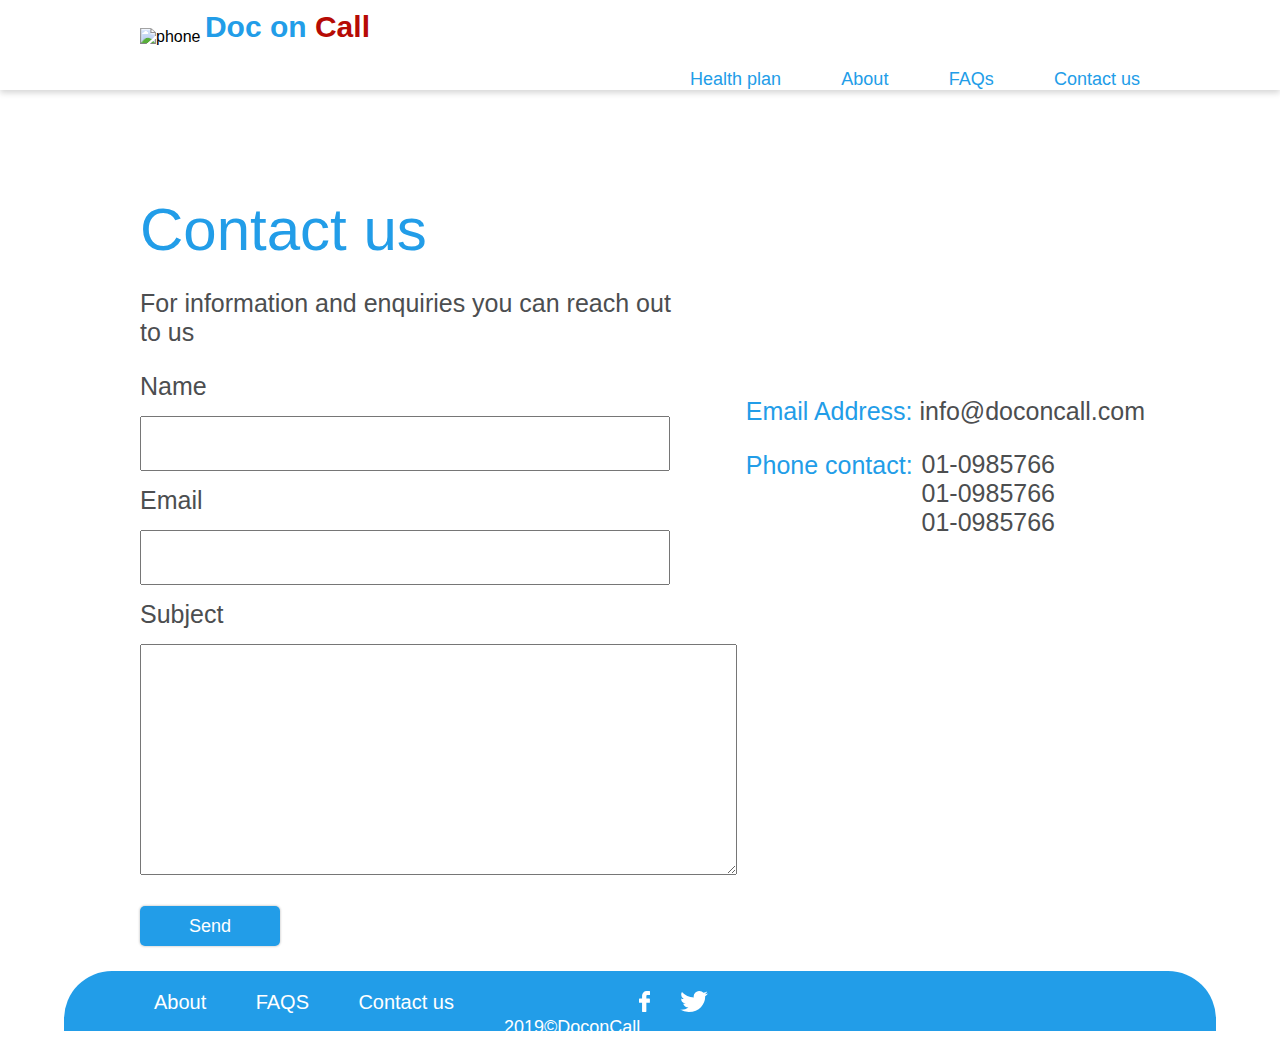
==== contactus.html @ ce4ef968 "oncall" ====
<!DOCTYPE html>
<html lang="en">
<head>
    <meta charset="UTF-8">
    <meta name="viewport" content="width=device-width, initial-scale=1.0">
    <meta http-equiv="X-UA-Compatible" content="ie=edge">
    <title>Contact us | Doc on Call</title>
    <style>
            @import url(css/gen.css);
            @import url(css/contactus.css);
    </style>
</head>


<body>
    <header>
            <img src="Assets/op/emergency.svg" alt="phone">
        <nav>
            <h4><a href="index.html">Doc on <b>Call</b></a></h4>
            <span>
            <a id="hp" href="ourplan.html">Health plan</a>
            <a href="about.html">About</a>
            <a href="faqs.html">FAQs</a>
            <a id="contact" href="contactus.html">Contact us</a>
            </span>
        </nav>
    </header>
    <main>
        <h1>Contact us</h1>
        <p>For information and enquiries you can reach out<br> to us</p>
        <article>
            <p><span>Email Address: </span>info@doconcall.com</p>
            <p class="phone"><span>Phone contact: </span>
            <ul>
                <li>01-0985766</li>   
                <li>01-0985766</li>
                <li>01-0985766</li> 
            </ul>
            </p>
        </article>

        <form>
            <ul>
            <li><label>Name</label>
            <input type="text" name="name"></li>
            <li><label>Email</label>
            <input type="text" name="name"></li>
            <li><label>Subject</label>
            <textarea name="subject" rows="15" cols="72"></textarea></li>
            <button>Send</button>
            </ul>
        </form>
    </main>

    <div class="footnav">
            <nav>
                <a href="about.html">About</a>
                <a href="faqs.html">FAQS</a>
                <a href="contactus.html">Contact us</a>
            </nav>

            <section>
                    <img id="fb" src="Assets/facebook-logo.svg" alt="icc">
                    <img src="Assets/twitter-logo-silhouette.svg" alt="icc">
            </section>

            <footer>
                2019&copyDoconCall
            </footer>
    </div>
    
</body>
</html>
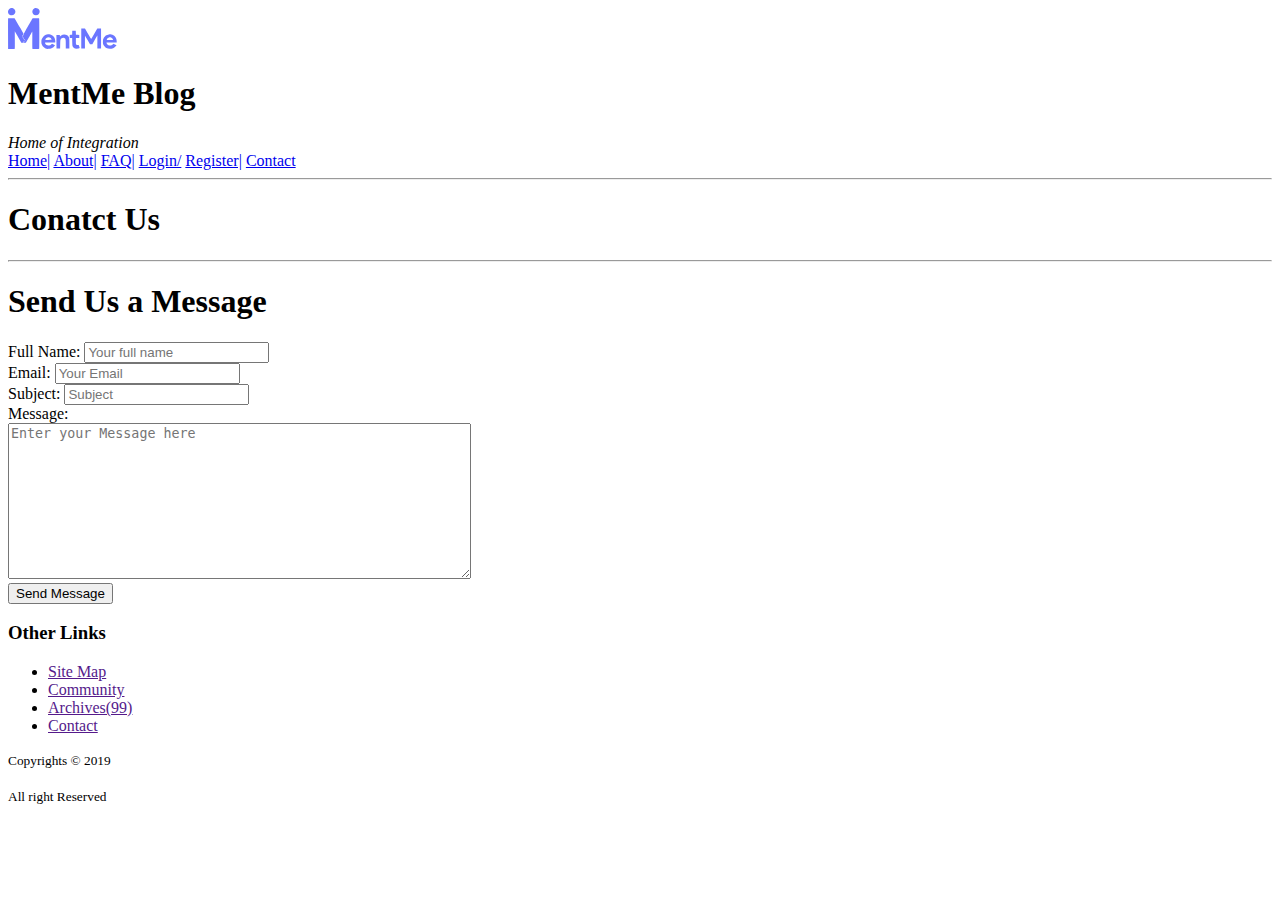
==== commit 7fa3f64b: "second commit" ====
--- a/contactus.html
+++ b/contactus.html
@@ -4,70 +4,55 @@
     <meta charset="UTF-8">
     <meta name="viewport" content="width=device-width, initial-scale=1.0">
     <meta http-equiv="X-UA-Compatible" content="ie=edge">
-    <title>Contact us | Doc on Call</title>
-    <style>
-            @import url(css/gen.css);
-            @import url(css/contactus.css);
-    </style>
+    <title>contact/mentmeblog.com</title>
 </head>
-
-
 <body>
     <header>
-            <img src="Assets/op/emergency.svg" alt="phone">
-        <nav>
-            <h4><a href="index.html">Doc on <b>Call</b></a></h4>
-            <span>
-            <a id="hp" href="ourplan.html">Health plan</a>
-            <a href="about.html">About</a>
-            <a href="faqs.html">FAQs</a>
-            <a id="contact" href="contactus.html">Contact us</a>
-            </span>
-        </nav>
+            <img src="image/logo.png" alt="Mentme">
+            <h1>MentMe Blog</h1>
+            <em>Home of Integration</em>
+            <nav>
+                <a href="mentme.html">Home|</a>
+                <a href="aboutus.html">About|</a>
+                <a href="faq.html">FAQ|</a>
+                <a href="login.html">Login/</a>
+                <a href="register.html">Register|</a>
+                <a href="contactus.html">Contact</a>
+                <hr>
+            </nav>
     </header>
     <main>
-        <h1>Contact us</h1>
-        <p>For information and enquiries you can reach out<br> to us</p>
-        <article>
-            <p><span>Email Address: </span>info@doconcall.com</p>
-            <p class="phone"><span>Phone contact: </span>
-            <ul>
-                <li>01-0985766</li>   
-                <li>01-0985766</li>
-                <li>01-0985766</li> 
-            </ul>
-            </p>
-        </article>
-
-        <form>
-            <ul>
-            <li><label>Name</label>
-            <input type="text" name="name"></li>
-            <li><label>Email</label>
-            <input type="text" name="name"></li>
-            <li><label>Subject</label>
-            <textarea name="subject" rows="15" cols="72"></textarea></li>
-            <button>Send</button>
-            </ul>
-        </form>
-    </main>
-
-    <div class="footnav">
+        <h1>Conatct Us</h1>
+         <hr>
+         <div id="details">
+             <h1>Send Us a Message</h1>
+             <form>
+                 <label for="fullname">Full Name:</label>
+                 <input type="text" placeholder="Your full name"><br>
+                <label for="email">Email:</label>
+                <input type="email" placeholder="Your Email"><br>
+                <label for="subject">Subject:</label>
+                <input type="text" placeholder="Subject"><br>
+                <label for="message">Message:</label><br>
+                <textarea name="content" rows="10" cols="55" placeholder="Enter your Message here"></textarea><br>
+                <input type="submit" value="Send Message">
+             </form>
+         </div>
+        </main>
+         <footer>
+         <div id="other">
+         <h3>Other Links</h3>
             <nav>
-                <a href="about.html">About</a>
-                <a href="faqs.html">FAQS</a>
-                <a href="contactus.html">Contact us</a>
+                <ul>
+                    <li> <a href="">Site Map</a></li>
+                    <li><a href="">Community</a></li>
+                    <li><a href="">Archives(99)</a></li>
+                    <li><a href="">Contact</a></li>
+                </ul>
             </nav>
-
-            <section>
-                    <img id="fb" src="Assets/facebook-logo.svg" alt="icc">
-                    <img src="Assets/twitter-logo-silhouette.svg" alt="icc">
-            </section>
-
-            <footer>
-                2019&copyDoconCall
-            </footer>
-    </div>
-    
+        </div>
+           <small>Copyrights &copy 2019</small><br><br>
+           <small>All right Reserved</small>
+        </footer>
 </body>
 </html>